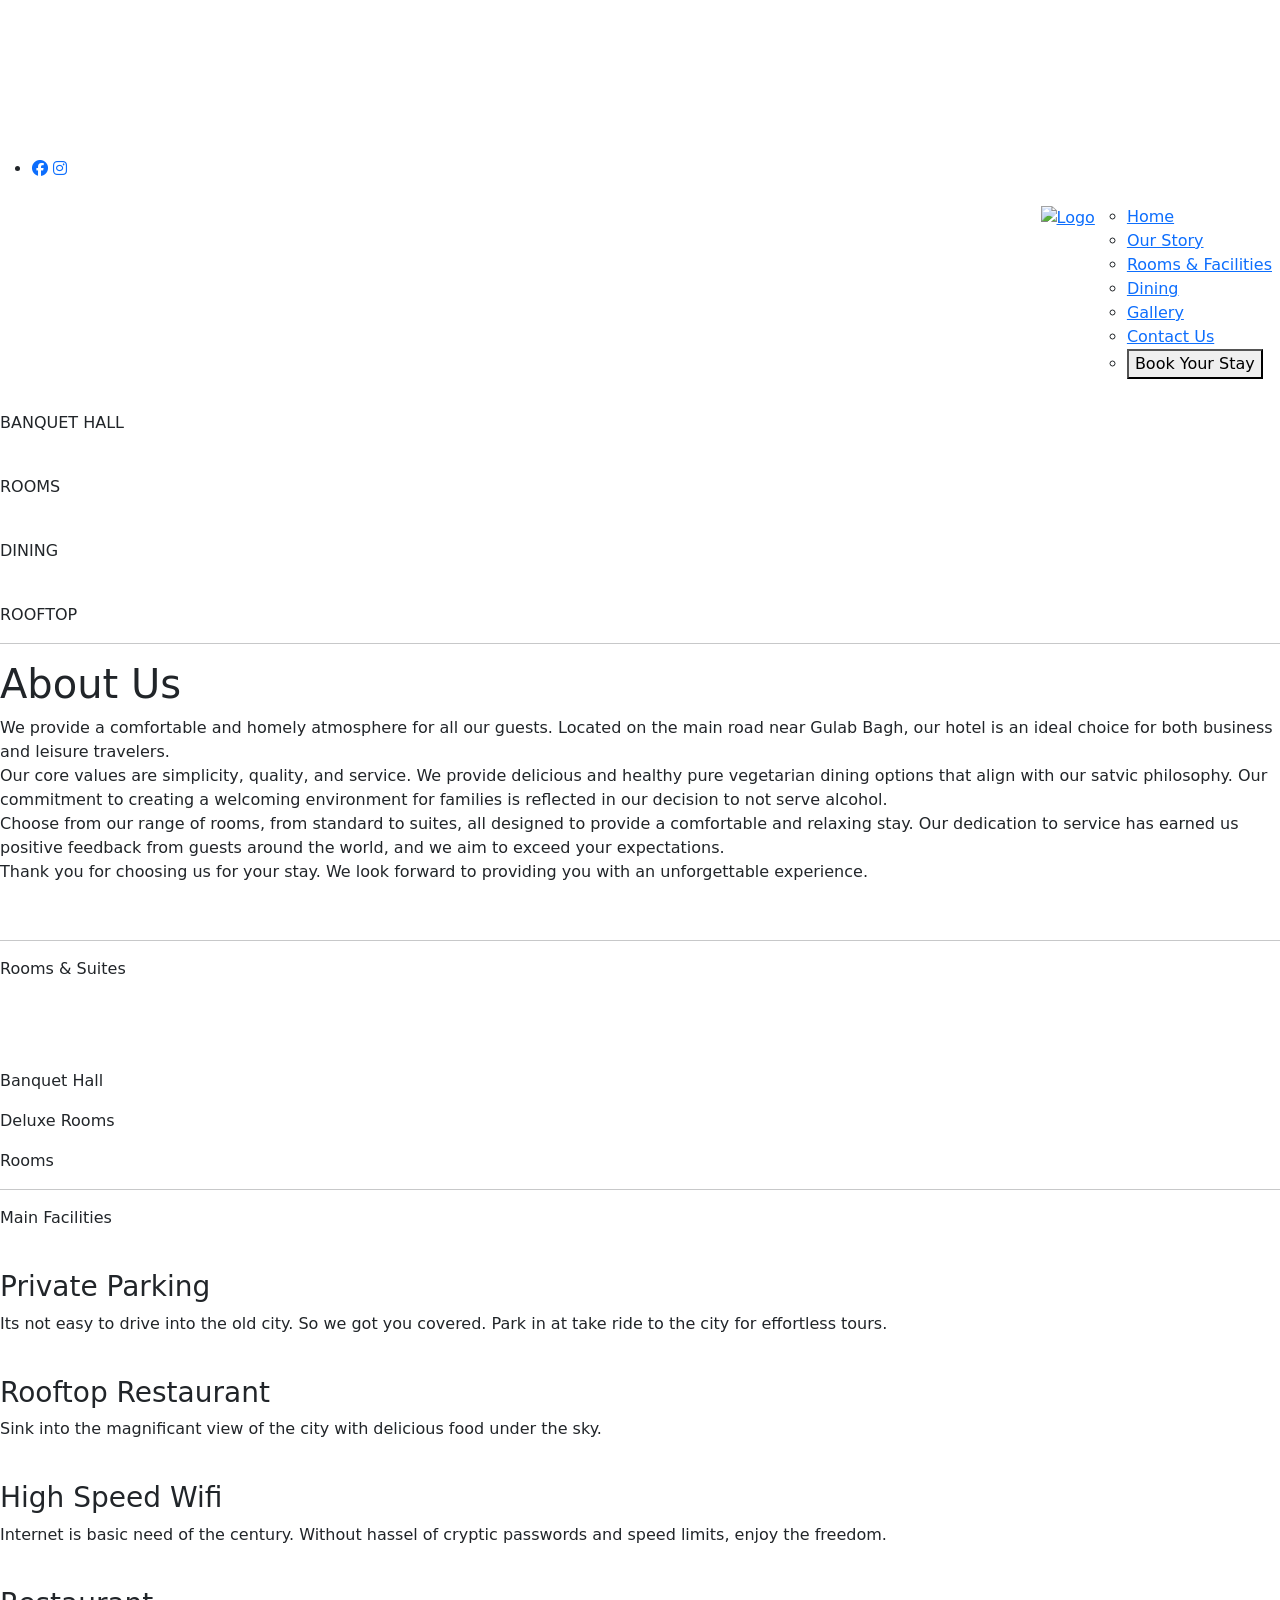
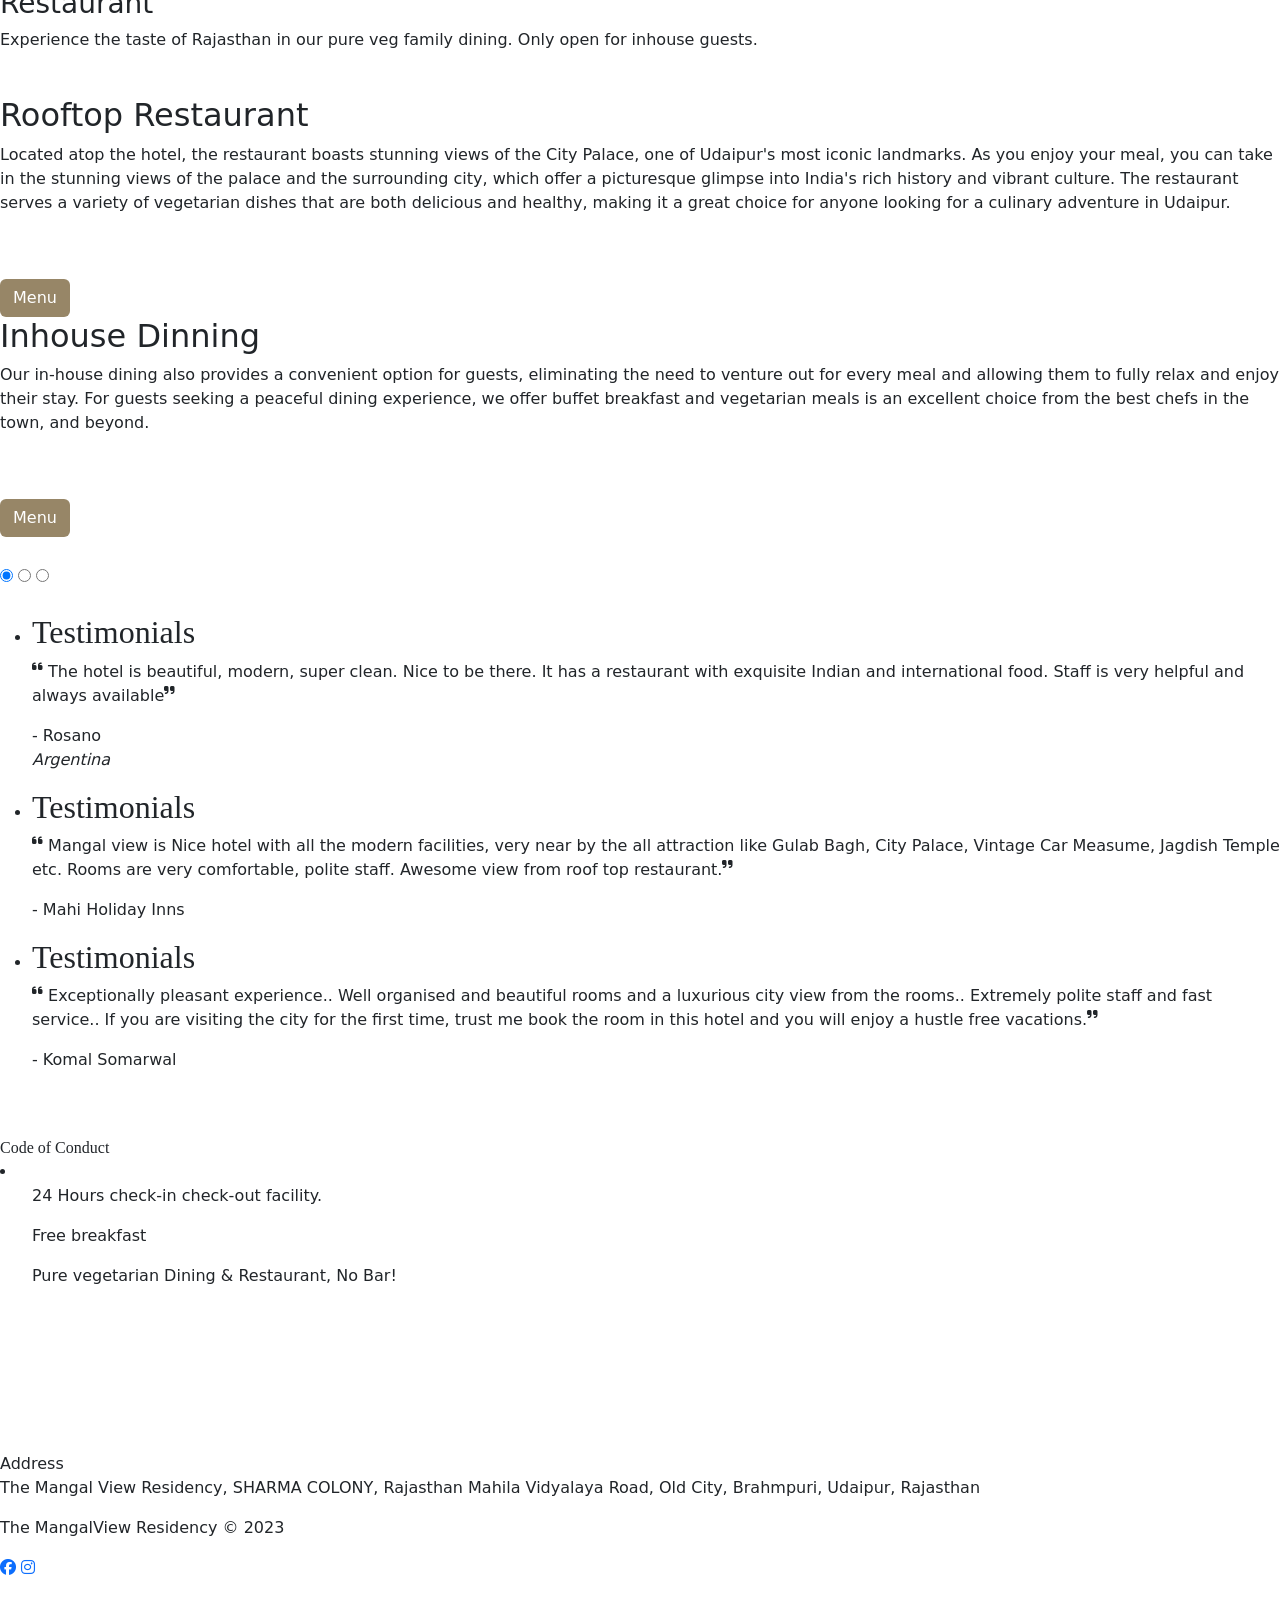
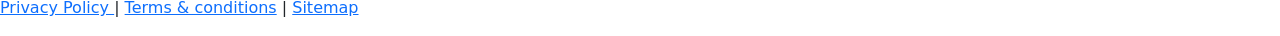
==== Etacuder_P1_mangalview-main/public/index.html @ 69811f4b "all files updated by suman" ====
<!DOCTYPE html>
<html lang="en">
<head>
    <meta charset="UTF-8">
    <meta http-equiv="X-UA-Compatible" content="IE=edge">
    <meta name="viewport" content="width=device-width, initial-scale=1.0">
    <title> The MangalView Residency</title>
    






    
    <script>
      function openPDF1() {
          window.open( "templates/dining_menu.pdf", "PDF Viewer", "width=800,height=600,toolbar=no,scrollbars=yes");
        } 
      function openPDF2() {
          window.open( "templates/rooftop_menu.pdf", "PDF Viewer", "width=800,height=600,toolbar=no,scrollbars=yes");
        }          
  </script>

<!-- Title favicon-->
<link rel="icon" type="image/x-icon" href="/static/images/favicon.ico">

 <!-- Favicons -->
  <link href="assets/img/favicon.png" rel="icon">
  <link href="assets/img/apple-touch-icon.png" rel="apple-touch-icon">

  <!-- Google Fonts -->
  <link href="https://fonts.googleapis.com/css?family=Poppins:300,300i,400,400i,600,600i,700,700i|Satisfy|Comic+Neue:300,300i,400,400i,700,700i" rel="stylesheet">

    <!-- jquery cdn link -->
    <script src="https://ajax.googleapis.com/ajax/libs/jquery/3.6.3/jquery.min.js"></script>
    <!-- css links -->
    <link rel="stylesheet" href="/static/css/style.css">
    <link rel="stylesheet" href="/static/css/blog.css">  


    
    <!-- icons cdn link -->
    <link rel="stylesheet" href="https://cdnjs.cloudflare.com/ajax/libs/font-awesome/6.3.0/css/all.min.css">
    <!-- javascript link -->
    <script src="/static/JS/mangal.js"></script>
    <!-- Script for button click -->
    <script>
        function redirectToUrl() {
          window.location.href = "https://book.themangalview.com/booking/book-rooms-themangalviewresidency";
        }
    </script>
    <!-- Latest compiled and minified CSS -->
<link href="https://cdn.jsdelivr.net/npm/bootstrap@5.2.3/dist/css/bootstrap.min.css" rel="stylesheet">

<!-- Latest compiled JavaScript -->
<script src="https://cdn.jsdelivr.net/npm/bootstrap@5.2.3/dist/js/bootstrap.bundle.min.js"></script>


</head>
<body>
<div class="hero"> 
  <div class="videocontainer">
     <video autoplay loop muted>
         <source src="timelaps video fast version-compressed.mp4" class="back-video" type="video/mp4"/>
     </video>   
  </div>
  
  <nav class="first-nav"> 
    <ul>
       <li class="social-icons">
        
        <a href="https://www.facebook.com/profile.php?id=100088826498731"><i class="fab fa-facebook"></i></a>
        <!-- <a href="#"><i class="fab fa-linkedin"></i></a>
        <a href="#"><i class="fab fa-twitter"></i></a> -->
        <a href="https://www.instagram.com/udaipur_hotel_mangal/"><i class="fab fa-instagram"></i></a>
      </li>
    </ul>
  </nav> 
<!-- main navigation bar start  -->

<nav class="Main_navbar">
  <nav class="navbar navbar-expand-lg" id="header-nav" role="navigation">
  
    <button class="navbar-toggler" id="checkbtn" type="button" data-bs-toggle="collapse" data-bs-target="#navbarSupportedContent" aria-controls="navbarSupportedContent" aria-expanded="false" aria-label="Toggle navigation"><span class="navbar-toggler-icon"></span></button>
    <div class="collapse navbar-collapse" id="navbarSupportedContent">
      <ul class="navbar-nav ms-auto me-2">

  <div class="logo">
    <a href="#"><img src="/static/images/logo image(1).png" alt="Logo"></a>
  </div>

  <div class="pages">
  <ul class="navigation">
    <li><a href="/index.html">Home</a></li>
    <li><a href="/templates/ourstory1.html">Our Story</a></li>
    <li><a href="/templates/facilities1.html">Rooms & Facilities </a></li>
    <li><a href="/templates/restaurant.html">Dining</a></li>
    <li><a href="/templates/events1.html">Gallery</a></li>
    <li><a href="/templates/contact1.html">Contact Us</a></li>
    
  
    <li class="last-butn"><a href="#"><button class="book-butn1" onclick="redirectToUrl()">Book Your Stay</button></a></li>
  </ul>
  </div>
</nav>
</div>
<!-- hero section close -->
    
<!-- cards section start -->
    <div class="main_div">
<!-- cards section start -->
<div class="card_section_on_video">
  <!-- first card -->
  <div class="all_cards_video">
    <div class="card_image_div"> 
      <img src="/static/images/banquet-01-min (1).jpeg" alt="">
    </div>
    <div class="card_text_div"> <p>BANQUET HALL</p> </div>
</div>
  <!-- first card -->
  <div class="all_cards_video">
    <div class="card_image_div"> 
      <img src="/static/images/DELUXE ROOM TCM-01-min (1).jpeg" alt="">
    </div>
    <div class="card_text_div"><p>ROOMS</p> </div>
</div>
  <!-- first card -->
  <div class="all_cards_video">
    <div class="card_image_div"> 
      <img src="/static/images/RESTAURANT 05-min (1).jpeg" alt="">
    </div>
    <div class="card_text_div"> <p>DINING</p> </div>
</div>
  <!-- first card -->
  <div class="all_cards_video">
    <div class="card_image_div"> 
      <img src="/static/images/Roof_top_night-001-min.jpeg" alt="">
    </div>
    <div class="card_text_div"> <p>ROOFTOP</p> </div>
</div>

</div>
<!-- card section ends -->
<hr class="main_line">
        
        
<!-- about us section start -->
<div class="about-section">
  <!-- <div class="row">
    <p2>....</p2>
  </div> -->
 
  <div class="leftdiv">
    <h1 class="about-us">About Us</h1>
       <p>
        We provide a comfortable and homely atmosphere for all our guests. Located on the main road near Gulab Bagh, our hotel is an ideal choice for both business and leisure travelers.<br>Our core values are simplicity, quality, and service. We provide delicious and healthy pure vegetarian dining options that align with our satvic philosophy. Our commitment to creating a welcoming environment for families is reflected in our decision to not serve alcohol. <br>

        Choose from our range of rooms, from standard to suites, all designed to provide a comfortable and relaxing stay. Our dedication to service has earned us positive feedback from guests around the world, and we aim to exceed your expectations.

        <br> Thank you for choosing us for your stay. We look forward to providing you with an unforgettable experience.
       </p>
  </div>
  <!-- right div -->
      <div class="rightdiv">
          <img src="/static/images/front_view.JPG" alt="">
      </div>
   </div>
<!-- about us section end -->
<hr class="main_line">
<!-- the rooms and suits section starts -->
      <div class="rooms_facility_wala_section">
        <p class="myfiest">Rooms & Suites</p>
      <section class="rooms_and_suits">
        
        <div class="big_div_no1">
          <img src="/static/images/banquet-01-min.jpeg" alt="">
        </div>
       
         <div class="small_div_no2">
          <img src="/static/images/DELUXE ROOM TCM-01-min.jpeg" alt="">
          <!-- <p>Deluxe Rooms</p> -->
         </div>
         <div class="small_div_no3">
          <img src="/static/images/VIEW FROM DELUXE ROOM-05-min.jpeg" alt="">
          <!-- <p> Rooms</p> -->
         </div>
      </section>
      <div class="second_row">
        <div class="texty_div">
          <p class="weight">Banquet Hall</p>
         </div> 
         <div class="texty_div1">
          <p class="weight">Deluxe Rooms</p>
         </div> 
         <div class="texty_div2">
          <p class="weight">Rooms</p>
         </div> 
      </div>
<!--  -->
    </div>
<!-- rooms and suits section end -->
<!-- Facilities heading  start -->
  <div class="mysecion02">
    <hr class="facilities_hrline">
 <p class="myfiest">Main Facilities </p>
  
<!-- facilities top text card section -->
<div class="facility_text_section">
    <div class="card_of_facility">
    <img src="/static/images/car parking.jpg" alt=""id="imficon01">
    <h3 class="title1">Private Parking</h3>
    <p class="description">Its not easy to drive into the old city. So we got you covered. 
                           Park in at take ride to the city for effortless tours.</p>
   </div> 
  <!--  -->
    <div class="card_of_facility">
    <img src="/static/images/coctail glass.jpg" alt="" id="imficon02">
    <h3 class="title">Rooftop Restaurant</h3>
    <p class="description">Sink into the magnificant view of the city with delicious food under the sky.</p>
  </div> 
  <!--  -->
    <div class="card_of_facility">
    <img src="/static/images/mobilewifi-mangalview.jpg" alt=""id="imficon03"> 
    <h3 class="title3">High Speed Wifi   </h3>
    <p class="description">Internet is basic need of the century. Without hassel 
                           of cryptic passwords and speed limits, enjoy the freedom.</p>
  </div>
  <!--  -->
    <div class="card_of_facility">
    <img src="/static/images/coctail glass.jpg" alt="" id="imficon02">
    <h3 class="title">Restaurant</h3>
    <p class="description">Experience the taste of Rajasthan in our pure veg family dining. 
                           Only open for inhouse guests.</p>
  </div> 
  <!--  -->
  </div>

        
      
<!-- facility horizontal section start -->
        <section class="amenities-image-text-section" id="text_sec_rt">
        <!--  -->
        <div class="pics-div">
          <img class="mt-1 mb-4" src="/static/images/Roof_top_night-001-min.jpeg" alt="" >
          <img class="mt-1 mb-4" src="/static/images/IMG-0767-002-min.jpg" alt="">
          <img class=" mt-1 mb-4" src="/static/images/ROOF TOP RESTAURANT -003-min.jpeg" alt="" >
          <img class="  mt-1 mb-4" src="/static/images/view from Roof Top-004-min.jpeg" alt="" >
          <img class="  mt-1 mb-4" src="/static/images/IMG_1805-005-min.jpeg" alt="">
        </div>
        <!--  -->
          <div class="text-container" id="tc_right">
          <h2>Rooftop Restaurant</h2>
          <p>Located atop the hotel, the restaurant boasts stunning views of the City Palace, one of Udaipur's most 
            iconic landmarks. As you enjoy your meal, you can take in the stunning views of the palace and the 
            surrounding city, which offer a picturesque glimpse into India's rich history and vibrant culture. 
            The restaurant serves a variety of vegetarian dishes that are both delicious and healthy,
             making it a great choice for anyone looking for a culinary adventure in Udaipur.
          </p>
          <button id="rooftop_menu" class="btn mt-5" style="background-color: #978667; color: white;" onclick="openPDF2()">Menu</button>  
        </div>
      </section>
      <!-- second section start -->
      <section class="amenities-image-text-section" id="text_sec_din">
       
        <div class="text-container" id="tc_left">
          <h2>Inhouse Dinning</h2>
          <p>
            Our in-house dining also provides a convenient option for guests, eliminating the need to venture out 
            for every meal and allowing them to fully relax and enjoy their stay. For guests seeking a peaceful 
            dining experience, we offer buffet breakfast and vegetarian meals is an excellent choice from the best 
            chefs in the town, and beyond.
          </p>
          <button id="dining_menu" class="btn mt-5" style="background-color: #978667; color: white;" onclick="openPDF1()">Menu</button>
        </div>
      <!--  -->
      <!-- <div class="facility_carosal_left"> -->
      <div class="pics-div">
        <img src="/static/images/RESTAURANT 004-min.jpeg" alt="" class="  mt-1 mb-4">
        <img src="/static/images/IMG_9873-002-min.JPG" alt="" class="  mt-1 mb-4">
        <img src="/static/images/IN HOUSE DINING-003-min.jpeg" alt="" class="  mt-1 mb-4">
        <img src="/static/images/RESTAURANT 05-min.jpeg" alt="" class="  mt-1 mb-4">
        <img src="/static/images/IMG_9869-001-min.JPG" alt="" class="  mt-1 mb-4">
      </div>
    <!-- </div> -->
      <!--  -->
          </section>
 <!-- facility horizontal section end -->
</div>
  </div>
<!-- card section end -->
  </div>
    
    
<!-- testimonial section starts -->
<!-- testimonial section starts -->
<div class="testimonial_slider_section_row ">
<div class="leftdiv_testimonial_section">
     
  <div class="slider">
<input type="radio" name="toggle" id="btn-1" checked>
<input type="radio" name="toggle" id="btn-2">
<input type="radio" name="toggle" id="btn-3">

<div class="slider-controls">
<label for="btn-1"></label>
<label for="btn-2"></label>
<label for="btn-3"></label>
</div>

<ul class="slides">
<li class="slide">
<div class="slide-content">
  <h2 class="slide-title" style="font-family: Dancing Script;">Testimonials</h2>
  <p class="slide-text"><sup><i class="fa-solid fa-quote-left" id="tes_icons"></i></sup> The hotel is beautiful, modern, super clean. Nice to be there. It has a restaurant with exquisite Indian and international food. Staff is very helpful and always available<sup><i class="fa-solid fa-quote-right"id="tes_icons"></i></sup></p><p class="blog_title"> - Rosano <br> <i> Argentina</i></p>
</div>
</li>
<li class="slide">
<div class="slide-content">
  <h2 class="slide-title" style="font-family: Dancing Script;">Testimonials</h2>
  <p class="slide-text"><sup><i class="fa-solid fa-quote-left"id="tes_icons"></i></sup> Mangal view is Nice hotel with all the modern facilities, very near by the all attraction like Gulab Bagh, City Palace, Vintage Car Measume, Jagdish Temple etc. Rooms are very comfortable, polite staff. Awesome view from roof top restaurant.<sup><i class="fa-solid fa-quote-right"id="tes_icons"></i></sup></p> <p class="blog_title"> - Mahi Holiday Inns</p>
</div>
</li>
<li class="slide">
<div class="slide-content">
  <h2 class="slide-title" style="font-family: Dancing Script;">Testimonials</h2>
  <p class="slide-text"><sup><i class="fa-solid fa-quote-left"id="tes_icons"></i></sup> Exceptionally pleasant experience.. Well organised and beautiful rooms and a luxurious city view from the rooms.. Extremely polite staff and fast service.. If you are visiting the city for the first time, trust me book the room in this hotel and you will enjoy a hustle free vacations.<sup><i class="fa-solid fa-quote-right"id="tes_icons"></i></sup></p><p class="blog_title"> - Komal Somarwal</p>
</div>
</li>
</ul>
  </div> 
</div>

      
<!-- this is the right div start -->

  

  <div class="rightdiv_tes_sec overflow-auto ">
      <div class="testimonials mt-5" style="font-family: Dancing Script;">
      Code of Conduct
      </div>
        <!-- Review 1 -->
    
     <div class="paragraph ">
      <li>
        <ol>24 Hours check-in check-out facility. </ol>
        <ol>Free breakfast</ol>
        <ol>Pure vegetarian Dining & Restaurant, No Bar!</ol>
      </li>
    
     
  </div>
      </div>
      </div>
      
  
     
<!-- testimonial section ends -->

<!-- =====footer section start======== -->
<div class="footer_section" style="margin-top: 100px;">
  <div class="firstrow_footer">
  <div class="logo-sec-footer">
   <img src="/static/images/mangalViewLogo-transparent.png" alt="">
 </div>
<!--  -->
 <div class="center_logo_div1_first_row"> 
   <img src="/static/images/logo-crop-image.png" alt="">
 </div>

 <div class="blog_sec">
  <p1>Address </p1> 
  <p> The Mangal View Residency, SHARMA COLONY, Rajasthan Mahila Vidyalaya Road, Old City,
     Brahmpuri, Udaipur, Rajasthan</p>
 </div>
</div>
<!-- second row start -->
<div class="secondrow_footer">
 <div class="copyright_div">
   <p>The MangalView Residency © 2023 </p>
 </div>

<div class="footer_icons_div1">
  <p>
      <a href="https://www.facebook.com/profile.php?id=100088826498731"><i class="fab fa-facebook" id="footer_icons"></i></a>
      <!-- <a href="#"><i class="fab fa-linkedin"id="footer_icons"></i></a> -->
      <a href="https://www.instagram.com/udaipur_hotel_mangal/"><i class="fab fa-instagram"id="footer_icons"></i></a>
  </p>

 </div>
 <div class="right_side_div">
  <p> <a href="#">   Privacy Policy </a>|
   <a href="#"> Terms & conditions</a> |
  <a href="#"> Sitemap </a> </p>   
</div>
</div>
</div> 
<!-- footer section end -->



</body>
</html>
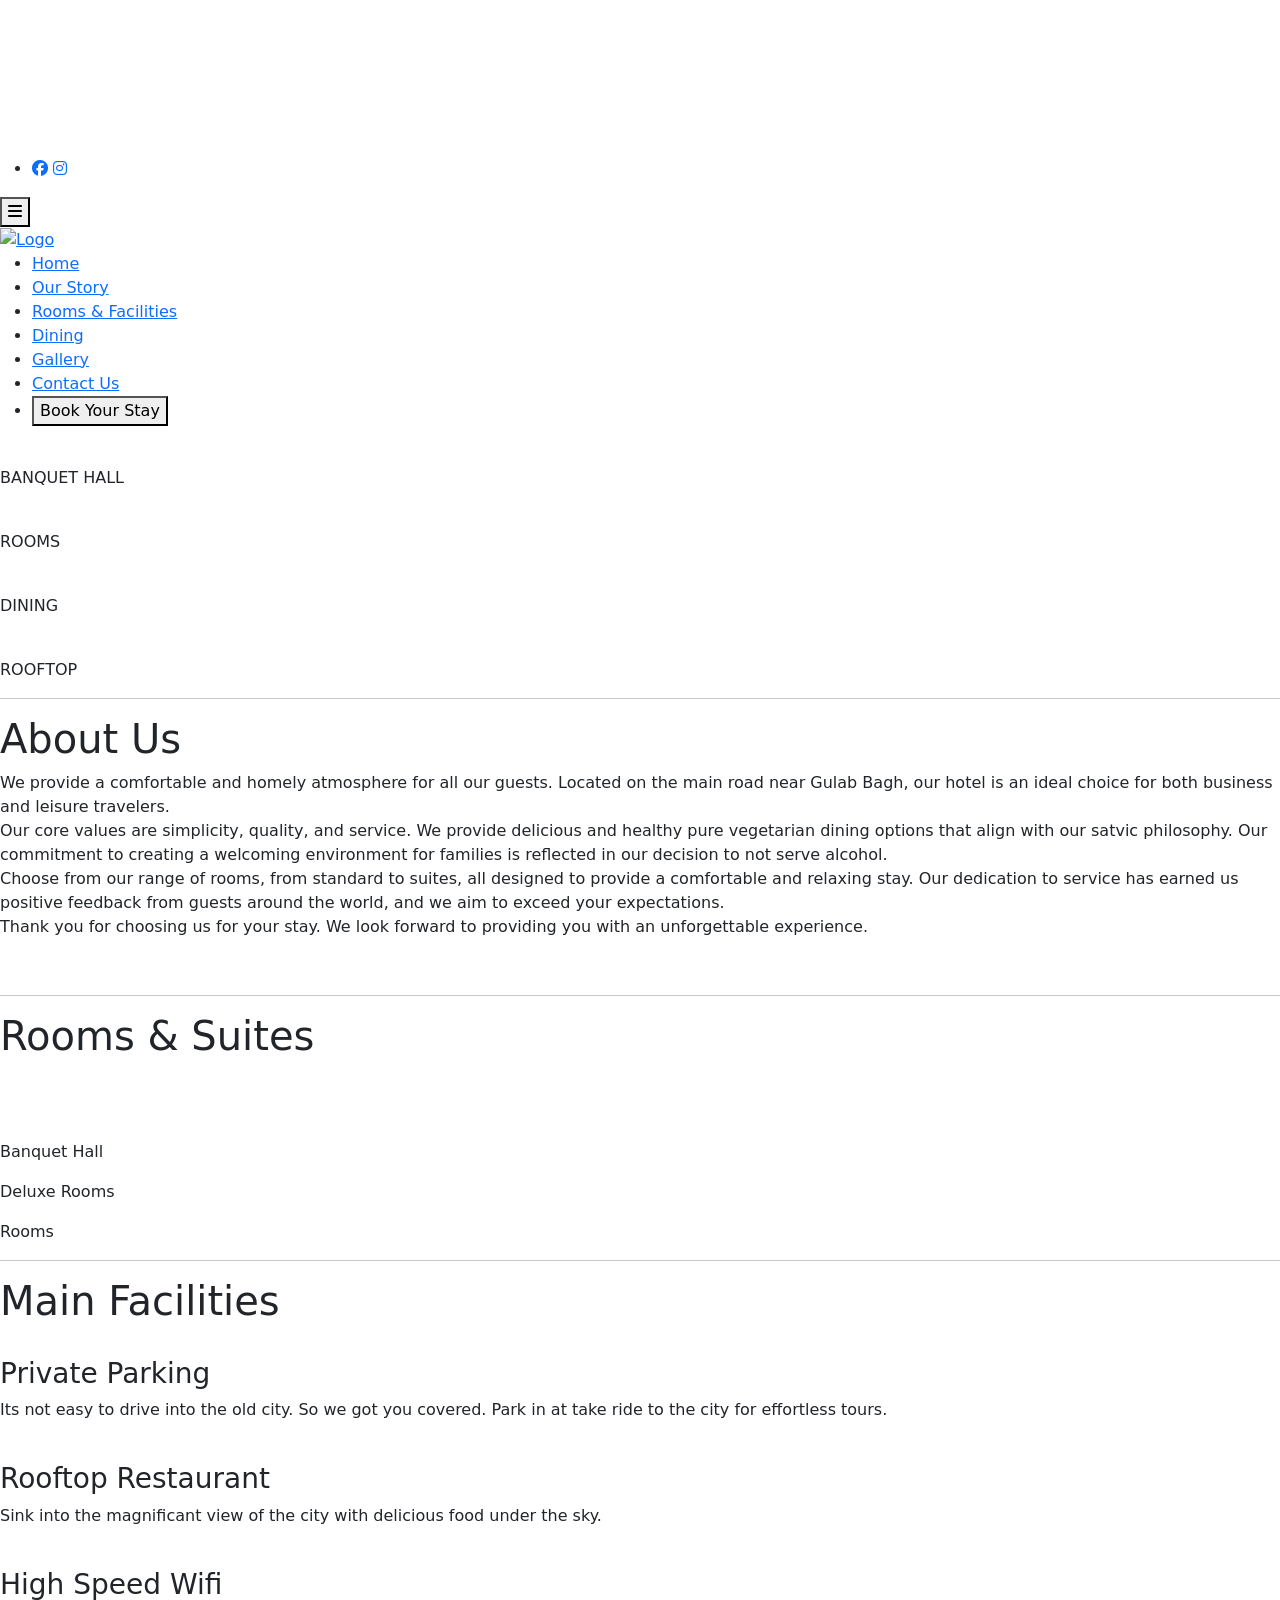
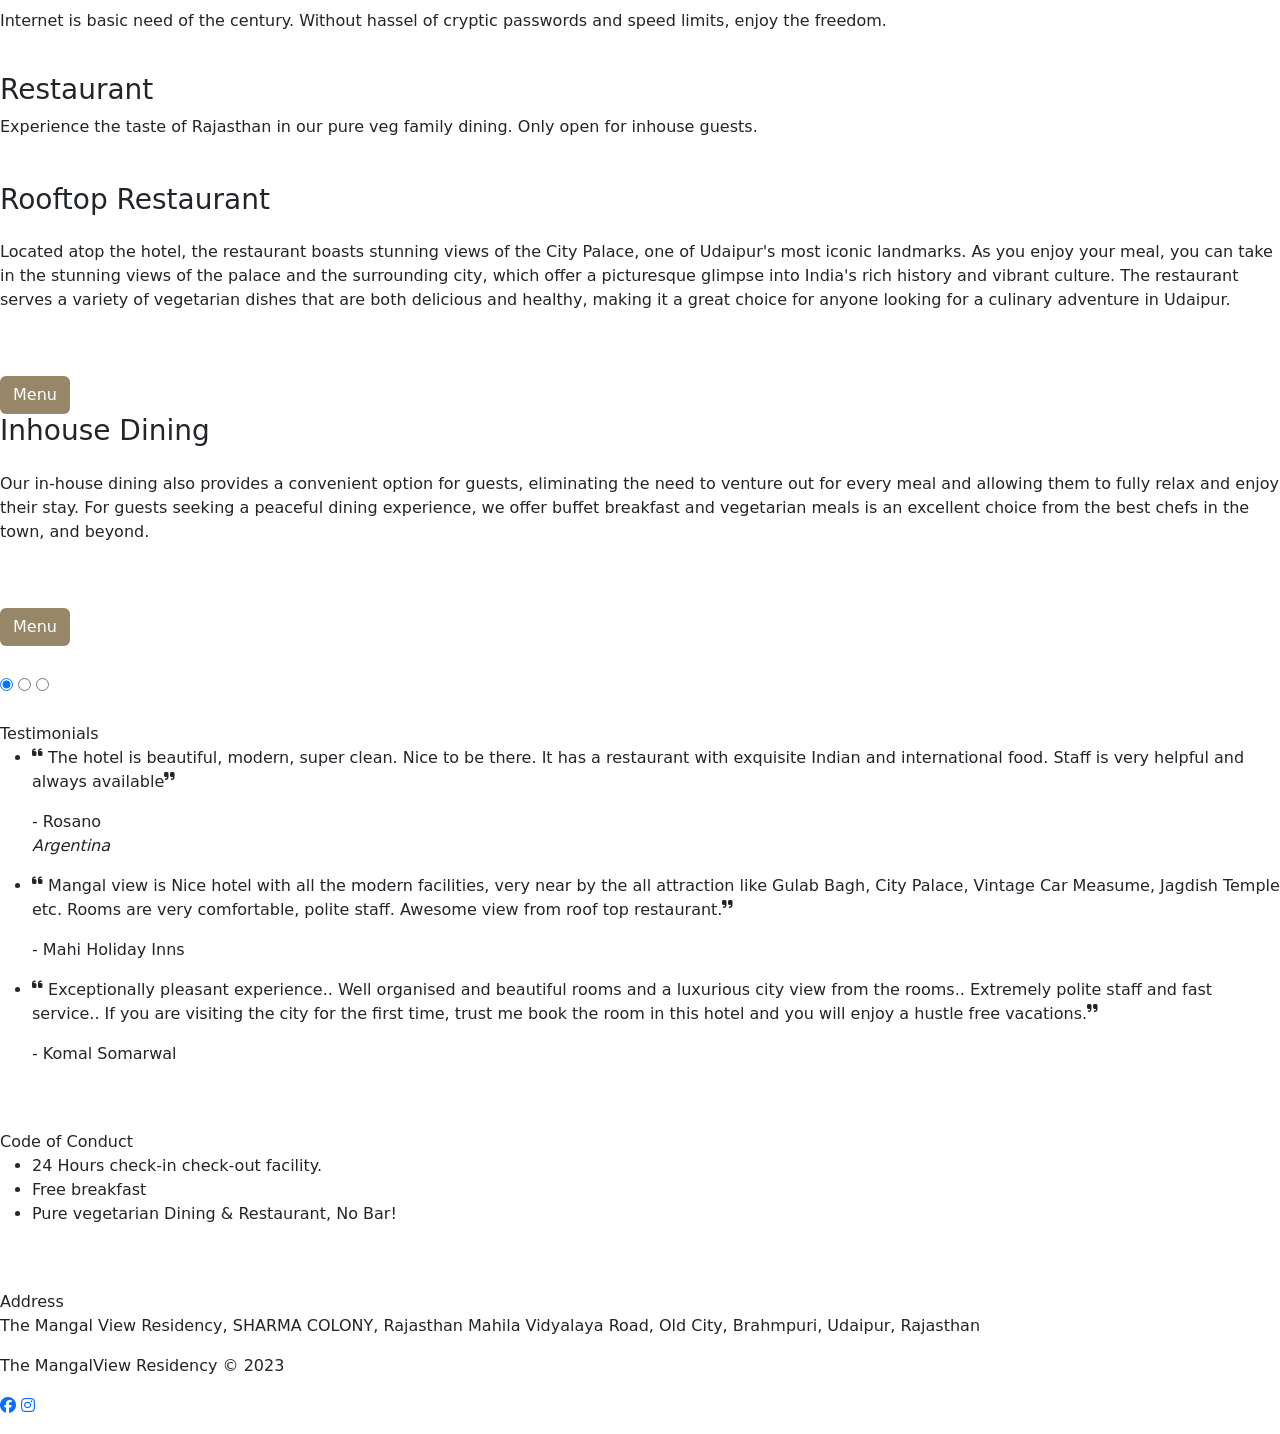
==== commit aed777eb: "Add files via upload" ====
--- a/Etacuder_P1_mangalview-main/public/index.html
+++ b/Etacuder_P1_mangalview-main/public/index.html
@@ -5,22 +5,9 @@
     <meta http-equiv="X-UA-Compatible" content="IE=edge">
     <meta name="viewport" content="width=device-width, initial-scale=1.0">
     <title> The MangalView Residency</title>
-    
-
-
-
-
-
-
-    
-    <script>
-      function openPDF1() {
-          window.open( "templates/dining_menu.pdf", "PDF Viewer", "width=800,height=600,toolbar=no,scrollbars=yes");
-        } 
-      function openPDF2() {
-          window.open( "templates/rooftop_menu.pdf", "PDF Viewer", "width=800,height=600,toolbar=no,scrollbars=yes");
-        }          
-  </script>
+
+
+ 
 
 <!-- Title favicon-->
 <link rel="icon" type="image/x-icon" href="/static/images/favicon.ico">
@@ -36,26 +23,34 @@
     <script src="https://ajax.googleapis.com/ajax/libs/jquery/3.6.3/jquery.min.js"></script>
     <!-- css links -->
     <link rel="stylesheet" href="/static/css/style.css">
-    <link rel="stylesheet" href="/static/css/blog.css">  
-
-
+    <link rel="stylesheet" href="/static/css/blog.css">
     
     <!-- icons cdn link -->
     <link rel="stylesheet" href="https://cdnjs.cloudflare.com/ajax/libs/font-awesome/6.3.0/css/all.min.css">
-    <!-- javascript link -->
-    <script src="/static/JS/mangal.js"></script>
-    <!-- Script for button click -->
-    <script>
-        function redirectToUrl() {
-          window.location.href = "https://book.themangalview.com/booking/book-rooms-themangalviewresidency";
-        }
-    </script>
+   
+        <!-- js -->
+        <script>
+          function openPDF1() {
+              window.open( "templates/dining_menu.pdf", "PDF Viewer", "width=800,height=600,toolbar=no,scrollbars=yes");
+            } 
+          function openPDF2() {
+              window.open( "templates/rooftop_menu.pdf", "PDF Viewer", "width=800,height=600,toolbar=no,scrollbars=yes");
+            }          
+      </script>
+    
+        <!-- Script for button click -->
+        <script>
+          function redirectToUrl() {
+            window.location.href = "https://book.themangalview.com/booking/book-rooms-themangalviewresidency";
+          }
+          </script>
+  
+
     <!-- Latest compiled and minified CSS -->
 <link href="https://cdn.jsdelivr.net/npm/bootstrap@5.2.3/dist/css/bootstrap.min.css" rel="stylesheet">
 
 <!-- Latest compiled JavaScript -->
 <script src="https://cdn.jsdelivr.net/npm/bootstrap@5.2.3/dist/js/bootstrap.bundle.min.js"></script>
-
 
 </head>
 <body>
@@ -67,6 +62,8 @@
   </div>
   
   <nav class="first-nav"> 
+    
+    
     <ul>
        <li class="social-icons">
         
@@ -79,27 +76,21 @@
   </nav> 
 <!-- main navigation bar start  -->
 
-<nav class="Main_navbar">
-  <nav class="navbar navbar-expand-lg" id="header-nav" role="navigation">
-  
-    <button class="navbar-toggler" id="checkbtn" type="button" data-bs-toggle="collapse" data-bs-target="#navbarSupportedContent" aria-controls="navbarSupportedContent" aria-expanded="false" aria-label="Toggle navigation"><span class="navbar-toggler-icon"></span></button>
-    <div class="collapse navbar-collapse" id="navbarSupportedContent">
-      <ul class="navbar-nav ms-auto me-2">
-
+<nav class="Main_navbar" id="NavBar">
+     <button onclick="myFunction()" id="checkbox"><i class="fa-solid fa-bars checkbox"></i></button>
   <div class="logo">
     <a href="#"><img src="/static/images/logo image(1).png" alt="Logo"></a>
   </div>
 
   <div class="pages">
-  <ul class="navigation">
+
+  <ul class="navigation" id="menu">
     <li><a href="/index.html">Home</a></li>
     <li><a href="/templates/ourstory1.html">Our Story</a></li>
     <li><a href="/templates/facilities1.html">Rooms & Facilities </a></li>
     <li><a href="/templates/restaurant.html">Dining</a></li>
     <li><a href="/templates/events1.html">Gallery</a></li>
     <li><a href="/templates/contact1.html">Contact Us</a></li>
-    
-  
     <li class="last-butn"><a href="#"><button class="book-butn1" onclick="redirectToUrl()">Book Your Stay</button></a></li>
   </ul>
   </div>
@@ -146,13 +137,9 @@
         
         
 <!-- about us section start -->
-<div class="about-section">
-  <!-- <div class="row">
-    <p2>....</p2>
-  </div> -->
- 
+<div class="about-section"> 
   <div class="leftdiv">
-    <h1 class="about-us">About Us</h1>
+    <h1 class="heading">About Us</h1>
        <p>
         We provide a comfortable and homely atmosphere for all our guests. Located on the main road near Gulab Bagh, our hotel is an ideal choice for both business and leisure travelers.<br>Our core values are simplicity, quality, and service. We provide delicious and healthy pure vegetarian dining options that align with our satvic philosophy. Our commitment to creating a welcoming environment for families is reflected in our decision to not serve alcohol. <br>
 
@@ -170,7 +157,7 @@
 <hr class="main_line">
 <!-- the rooms and suits section starts -->
       <div class="rooms_facility_wala_section">
-        <p class="myfiest">Rooms & Suites</p>
+        <h1 class="heading">Rooms & Suites</h1>
       <section class="rooms_and_suits">
         
         <div class="big_div_no1">
@@ -195,15 +182,16 @@
          </div> 
          <div class="texty_div2">
           <p class="weight">Rooms</p>
-         </div> 
-      </div>
+         </div>  
+      </div> 
 <!--  -->
     </div>
 <!-- rooms and suits section end -->
-<!-- Facilities heading  start -->
+<!-- Facilities 
+    start -->
   <div class="mysecion02">
     <hr class="facilities_hrline">
- <p class="myfiest">Main Facilities </p>
+ <h1 class="heading">Main Facilities </h1>
   
 <!-- facilities top text card section -->
 <div class="facility_text_section">
@@ -241,16 +229,18 @@
 <!-- facility horizontal section start -->
         <section class="amenities-image-text-section" id="text_sec_rt">
         <!--  -->
-        <div class="pics-div">
+        <div class="circle_div" id="cd_left">
+        <!-- <div class="pics-div"> -->
           <img class="mt-1 mb-4" src="/static/images/Roof_top_night-001-min.jpeg" alt="" >
           <img class="mt-1 mb-4" src="/static/images/IMG-0767-002-min.jpg" alt="">
           <img class=" mt-1 mb-4" src="/static/images/ROOF TOP RESTAURANT -003-min.jpeg" alt="" >
           <img class="  mt-1 mb-4" src="/static/images/view from Roof Top-004-min.jpeg" alt="" >
           <img class="  mt-1 mb-4" src="/static/images/IMG_1805-005-min.jpeg" alt="">
-        </div>
+        <!-- </div> -->
+      </div>
         <!--  -->
-          <div class="text-container" id="tc_right">
-          <h2>Rooftop Restaurant</h2>
+          <div class="text-container">
+          <h3 class="mb-4 sub-heading">Rooftop Restaurant</h3>
           <p>Located atop the hotel, the restaurant boasts stunning views of the City Palace, one of Udaipur's most 
             iconic landmarks. As you enjoy your meal, you can take in the stunning views of the palace and the 
             surrounding city, which offer a picturesque glimpse into India's rich history and vibrant culture. 
@@ -261,10 +251,10 @@
         </div>
       </section>
       <!-- second section start -->
-      <section class="amenities-image-text-section" id="text_sec_din">
+       <section class="amenities-image-text-section" id="text_sec_din">
        
-        <div class="text-container" id="tc_left">
-          <h2>Inhouse Dinning</h2>
+        <div class="text-container">
+          <h3 class="mb-4 sub-heading">Inhouse Dining</h3>
           <p>
             Our in-house dining also provides a convenient option for guests, eliminating the need to venture out 
             for every meal and allowing them to fully relax and enjoy their stay. For guests seeking a peaceful 
@@ -272,18 +262,20 @@
             chefs in the town, and beyond.
           </p>
           <button id="dining_menu" class="btn mt-5" style="background-color: #978667; color: white;" onclick="openPDF1()">Menu</button>
-        </div>
+        </div> 
       <!--  -->
-      <!-- <div class="facility_carosal_left"> -->
-      <div class="pics-div">
-        <img src="/static/images/RESTAURANT 004-min.jpeg" alt="" class="  mt-1 mb-4">
-        <img src="/static/images/IMG_9873-002-min.JPG" alt="" class="  mt-1 mb-4">
-        <img src="/static/images/IN HOUSE DINING-003-min.jpeg" alt="" class="  mt-1 mb-4">
-        <img src="/static/images/RESTAURANT 05-min.jpeg" alt="" class="  mt-1 mb-4">
-        <img src="/static/images/IMG_9869-001-min.JPG" alt="" class="  mt-1 mb-4">
-      </div>
-    <!-- </div> -->
-      <!--  -->
+   
+
+
+      <div class="circle_div" id="cd_right">
+        <!-- <div class="pics-div"> -->
+          <img src="/static/images/RESTAURANT 004-min.jpeg" alt="" class="  mt-1 mb-4">
+          <img src="/static/images/IMG_9873-002-min.JPG" alt="" class="  mt-1 mb-4">
+          <img src="/static/images/IN HOUSE DINING-003-min.jpeg" alt="" class="  mt-1 mb-4">
+          <img src="/static/images/RESTAURANT 05-min.jpeg" alt="" class="  mt-1 mb-4">
+          <img src="/static/images/IMG_9869-001-min.JPG" alt="" class="  mt-1 mb-4">
+        <!-- </div> -->
+      </div>
           </section>
  <!-- facility horizontal section end -->
 </div>
@@ -292,7 +284,6 @@
   </div>
     
     
-<!-- testimonial section starts -->
 <!-- testimonial section starts -->
 <div class="testimonial_slider_section_row ">
 <div class="leftdiv_testimonial_section">
@@ -308,22 +299,25 @@
 <label for="btn-3"></label>
 </div>
 
+
+<div class="slide-title ">Testimonials</div>
 <ul class="slides">
 <li class="slide">
 <div class="slide-content">
-  <h2 class="slide-title" style="font-family: Dancing Script;">Testimonials</h2>
   <p class="slide-text"><sup><i class="fa-solid fa-quote-left" id="tes_icons"></i></sup> The hotel is beautiful, modern, super clean. Nice to be there. It has a restaurant with exquisite Indian and international food. Staff is very helpful and always available<sup><i class="fa-solid fa-quote-right"id="tes_icons"></i></sup></p><p class="blog_title"> - Rosano <br> <i> Argentina</i></p>
+</div>
+</li>
+
+<!-- <h3 class="slide-title">Testimonials</h3> -->
+<li class="slide">
+<div class="slide-content">
+  <p class="slide-text"><sup><i class="fa-solid fa-quote-left"id="tes_icons"></i></sup> Mangal view is Nice hotel with all the modern facilities, very near by the all attraction like Gulab Bagh, City Palace, Vintage Car Measume, Jagdish Temple etc. Rooms are very comfortable, polite staff. Awesome view from roof top restaurant.<sup><i class="fa-solid fa-quote-right"id="tes_icons"></i></sup></p> <p class="blog_title"> - Mahi Holiday Inns</p>
 </div>
 </li>
 <li class="slide">
+  <!-- <h3 class="slide-title ">Testimonials</h3> -->
+
 <div class="slide-content">
-  <h2 class="slide-title" style="font-family: Dancing Script;">Testimonials</h2>
-  <p class="slide-text"><sup><i class="fa-solid fa-quote-left"id="tes_icons"></i></sup> Mangal view is Nice hotel with all the modern facilities, very near by the all attraction like Gulab Bagh, City Palace, Vintage Car Measume, Jagdish Temple etc. Rooms are very comfortable, polite staff. Awesome view from roof top restaurant.<sup><i class="fa-solid fa-quote-right"id="tes_icons"></i></sup></p> <p class="blog_title"> - Mahi Holiday Inns</p>
-</div>
-</li>
-<li class="slide">
-<div class="slide-content">
-  <h2 class="slide-title" style="font-family: Dancing Script;">Testimonials</h2>
   <p class="slide-text"><sup><i class="fa-solid fa-quote-left"id="tes_icons"></i></sup> Exceptionally pleasant experience.. Well organised and beautiful rooms and a luxurious city view from the rooms.. Extremely polite staff and fast service.. If you are visiting the city for the first time, trust me book the room in this hotel and you will enjoy a hustle free vacations.<sup><i class="fa-solid fa-quote-right"id="tes_icons"></i></sup></p><p class="blog_title"> - Komal Somarwal</p>
 </div>
 </li>
@@ -337,66 +331,67 @@
   
 
   <div class="rightdiv_tes_sec overflow-auto ">
-      <div class="testimonials mt-5" style="font-family: Dancing Script;">
+      <div class="testimonials mt-5">
       Code of Conduct
       </div>
-        <!-- Review 1 -->
-    
-     <div class="paragraph ">
-      <li>
-        <ol>24 Hours check-in check-out facility. </ol>
-        <ol>Free breakfast</ol>
-        <ol>Pure vegetarian Dining & Restaurant, No Bar!</ol>
-      </li>
-    
-     
-  </div>
-      </div>
+    
+     <div class="rightdiv_box">
+      <ul>
+        <li>24 Hours check-in check-out facility. </li>
+        <li>Free breakfast</li>
+        <li>Pure vegetarian Dining & Restaurant, No Bar!</li>
+      </ul>
+     </div>
+  </div>
       </div>
       
   
      
 <!-- testimonial section ends -->
 
-<!-- =====footer section start======== -->
-<div class="footer_section" style="margin-top: 100px;">
-  <div class="firstrow_footer">
-  <div class="logo-sec-footer">
-   <img src="/static/images/mangalViewLogo-transparent.png" alt="">
- </div>
-<!--  -->
- <div class="center_logo_div1_first_row"> 
-   <img src="/static/images/logo-crop-image.png" alt="">
- </div>
-
- <div class="blog_sec">
-  <p1>Address </p1> 
-  <p> The Mangal View Residency, SHARMA COLONY, Rajasthan Mahila Vidyalaya Road, Old City,
-     Brahmpuri, Udaipur, Rajasthan</p>
- </div>
-</div>
-<!-- second row start -->
-<div class="secondrow_footer">
- <div class="copyright_div">
-   <p>The MangalView Residency © 2023 </p>
- </div>
-
-<div class="footer_icons_div1">
-  <p>
+   <!-- =====footer section start======== -->
+   <div class="footer_section"style="margin-top:0px;">
+    <div class="firstrow_footer">
+    <div class="logo-sec-footer">
+     <img src="/static/images/mangalViewLogo-transparent.png" alt="">
+   </div>
+  <!--  -->
+   <div class="center_logo_div1_first_row"> 
+     <img src="/static/images/logo-crop-image.png" alt="">
+   </div>
+  
+   <div class="blog_sec">
+    <p1>Address </p1> 
+    <p> The Mangal View Residency, SHARMA COLONY, Rajasthan Mahila Vidyalaya Road, Old City,
+       Brahmpuri, Udaipur, Rajasthan</p>
+   </div>
+  </div>
+  <!-- second row start -->
+  <div class="secondrow_footer">
+   <div class="copyright_div">
+     <p>The MangalView Residency © 2023 </p>
+   </div>
+  
+  <div class="footer_icons_div1">
+    <p>
       <a href="https://www.facebook.com/profile.php?id=100088826498731"><i class="fab fa-facebook" id="footer_icons"></i></a>
       <!-- <a href="#"><i class="fab fa-linkedin"id="footer_icons"></i></a> -->
       <a href="https://www.instagram.com/udaipur_hotel_mangal/"><i class="fab fa-instagram"id="footer_icons"></i></a>
-  </p>
-
- </div>
- <div class="right_side_div">
-  <p> <a href="#">   Privacy Policy </a>|
-   <a href="#"> Terms & conditions</a> |
-  <a href="#"> Sitemap </a> </p>   
-</div>
-</div>
-</div> 
-<!-- footer section end -->
+    </p>
+  
+   </div>
+   <!-- <div class="right_side_div">
+    <p> <a href="#">   Privacy Policy </a>|
+     <a href="#"> Terms & conditions</a> |
+    <a href="#"> Sitemap </a> </p>   
+  </div> -->
+  </div>
+  </div>  
+     <!-- footer section end # -->
+
+ <!-- javascript link -->
+ <script src="/static/JS/style.js"></script>
+
 
 
 
